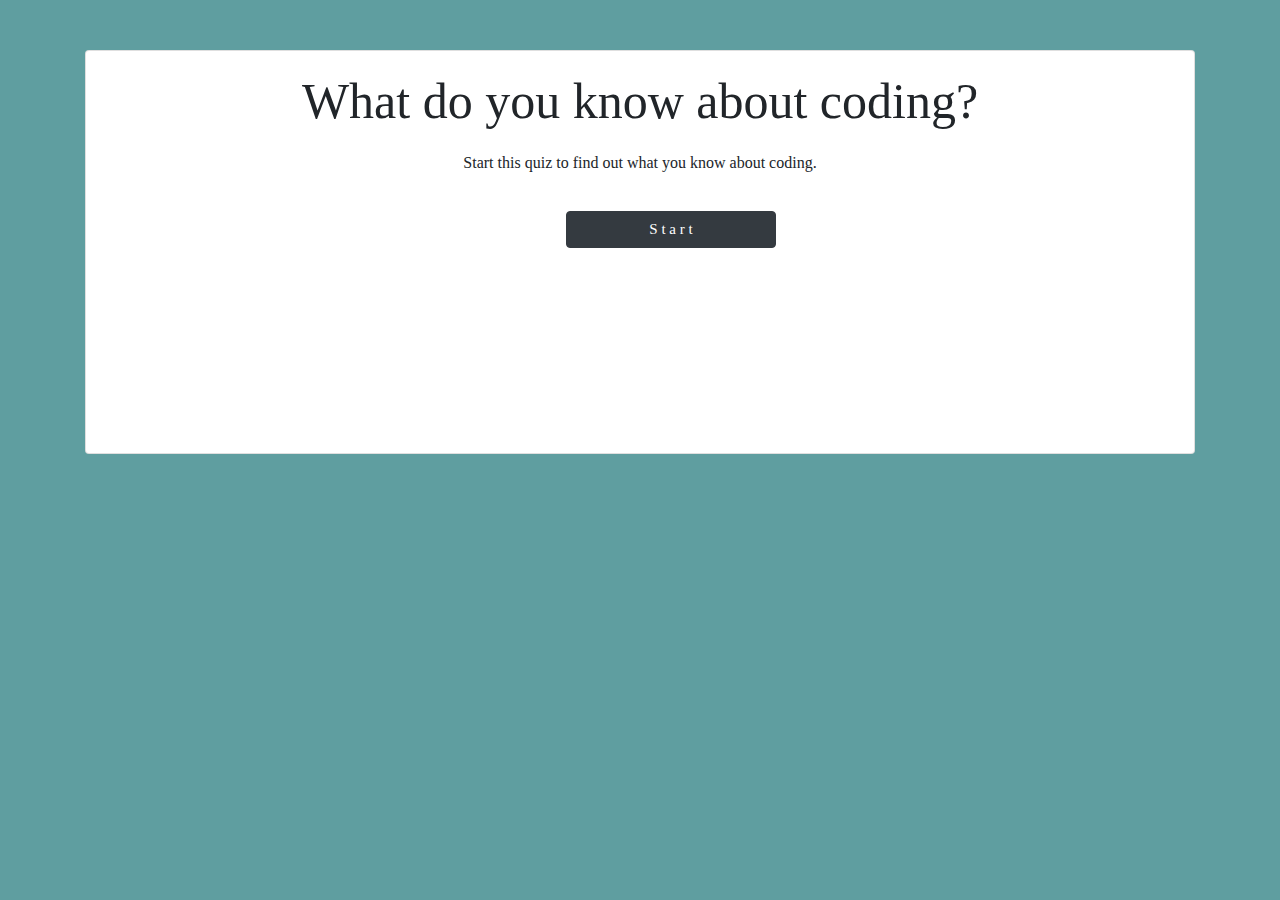
==== index.html @ d497a8f6 "creating buttons and css styling for the quiz" ====
<!DOCTYPE html>
<html lang="en">

<head>
    <meta charset="UTF-8">
    <meta name="viewport" content="width=device-width, initial-scale=1.0">
    <link rel="stylesheet" href="https://stackpath.bootstrapcdn.com/bootstrap/4.5.2/css/bootstrap.min.css"
        integrity="sha384-JcKb8q3iqJ61gNV9KGb8thSsNjpSL0n8PARn9HuZOnIxN0hoP+VmmDGMN5t9UJ0Z" crossorigin="anonymous">
    <link rel="stylesheet" href="style.css">
    <title>Take My Quiz</title>
</head>

<div class="container">
    <div class="card">
        <div class="card-body">
            <h1 class="title">What do you know about coding?</h1>

            <div class="visible">
                <p>Start this quiz to find out what you know about coding.</p>
                <div class="container">
                    <div class="row">
                        <div class="col-sm-5">

                        </div>
                        <div class="col-sm-5">
                            <input class="btn btn-dark" class="btn btn-primary btn-lg type=" submit" value="S t a r t">
                        </div>
                        <div class="col-sm-2">


                        </div>
                        </div>
                        </div>
                        </div>
        
                        <br><br>
                        <div class="invisible">
                            <span id="questions"></span>
                            <button type="button" class="btn btn-secondary">Answer 1</button>
                            <button type="button" class="btn btn-secondary">Answer 2</button>
                            <button type="button" class="btn btn-secondary">Answer 3</button>
                            <button type="button" class="btn btn-secondary">Answer 4</button>
                            <br><br>
                            <button type="button" class="btn btn-dark">Next Question</button>
                        </div>

                    </div>
                </div>
            </div>


            <script src="question.js"></script>
            </body>
            </body>

</html>
---- style.css ----
body {
    background-color: cadetblue;
    margin-top: 50px;
}

h1 {
    font-size: 50px;
    margin-bottom: 20px;
    text-align: center;
    font-family: fantasy;
}

.btn {
    font-size: 15px;
    font-family: fantasy;
    font-weight: lighter;
    color: #ffffff;
    margin-top: 20px;
}

p {
    font-family: fantasy;
    text-align: center;
    margin-top: 20px;
}
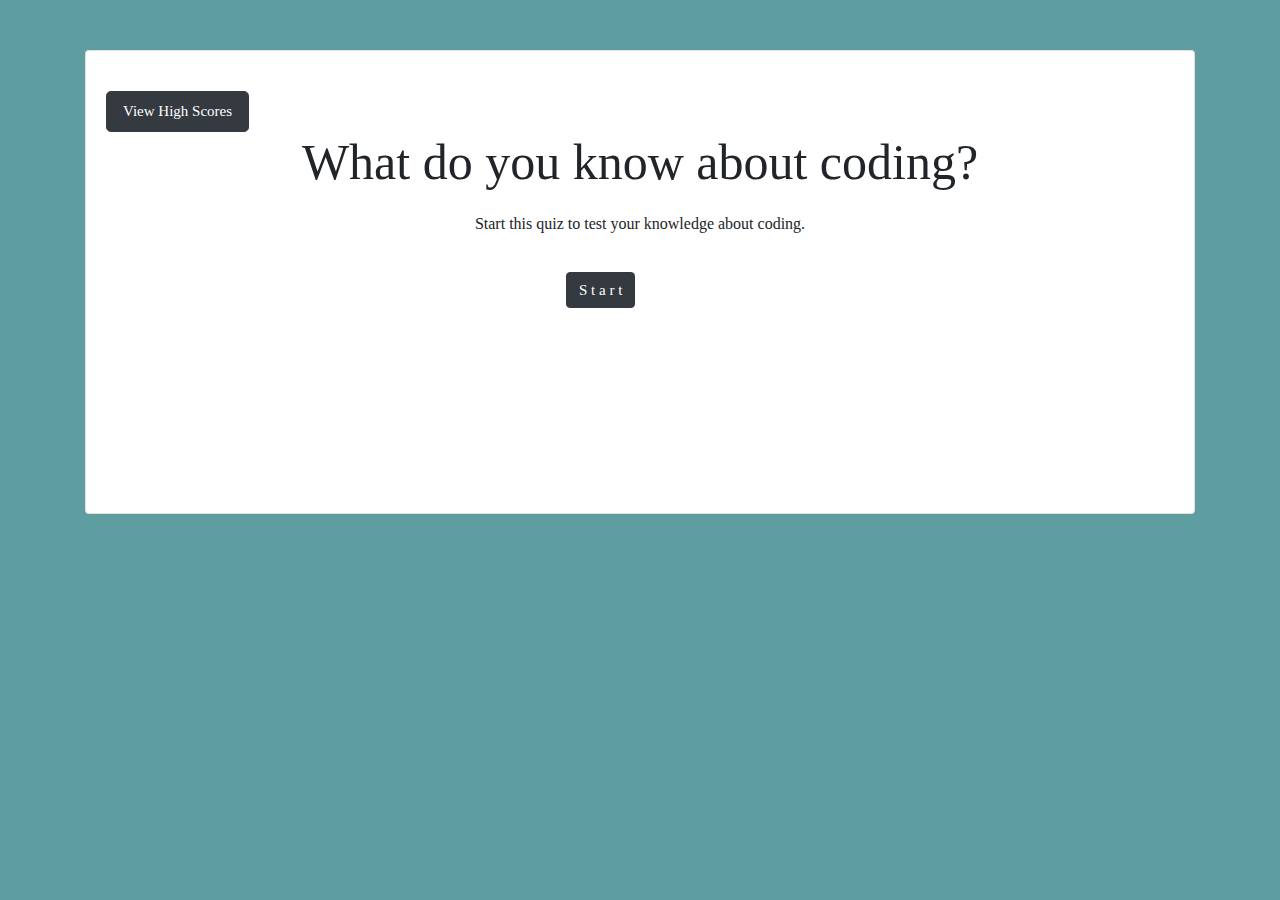
==== commit 0a03a05c: "added an id for the timer, and a view high scores button." ====
--- a/index.html
+++ b/index.html
@@ -7,50 +7,64 @@
     <link rel="stylesheet" href="https://stackpath.bootstrapcdn.com/bootstrap/4.5.2/css/bootstrap.min.css"
         integrity="sha384-JcKb8q3iqJ61gNV9KGb8thSsNjpSL0n8PARn9HuZOnIxN0hoP+VmmDGMN5t9UJ0Z" crossorigin="anonymous">
     <link rel="stylesheet" href="style.css">
-    <title>Take My Quiz</title>
+    <title>What do you know about code?</title>
 </head>
-
+<body>
 <div class="container">
     <div class="card">
         <div class="card-body">
+            <a tabindex="0" class="btn btn-lg btn-dark" role="button" data-toggle="popover" data-trigger="focus"
+                title="Dismissible popover"
+                data-content="">View High Scores</a>
+            
             <h1 class="title">What do you know about coding?</h1>
-
+            <span id="countdown"></span>
             <div class="visible">
-                <p>Start this quiz to find out what you know about coding.</p>
+                <p>Start this quiz to test your knowledge about coding.</p>
                 <div class="container">
                     <div class="row">
                         <div class="col-sm-5">
 
                         </div>
                         <div class="col-sm-5">
-                            <input class="btn btn-dark" class="btn btn-primary btn-lg type=" submit" value="S t a r t">
+                            <input class="btn btn-dark" class="btn btn-dark btn-lg" type="submit" id="startBtn" value="S t a r t">
                         </div>
                         <div class="col-sm-2">
 
 
                         </div>
-                        </div>
-                        </div>
-                        </div>
-        
-                        <br><br>
-                        <div class="invisible">
-                            <span id="questions"></span>
-                            <button type="button" class="btn btn-secondary">Answer 1</button>
-                            <button type="button" class="btn btn-secondary">Answer 2</button>
-                            <button type="button" class="btn btn-secondary">Answer 3</button>
-                            <button type="button" class="btn btn-secondary">Answer 4</button>
-                            <br><br>
-                            <button type="button" class="btn btn-dark">Next Question</button>
-                        </div>
-
                     </div>
                 </div>
             </div>
+            <br><br>
+            <div class="invisible">
+                <span id="questions"></span>
+                <button type="button" class="btn btn-secondary">Answer 1</button>
+                <button type="button" class="btn btn-secondary">Answer 2</button>
+                <button type="button" class="btn btn-secondary">Answer 3</button>
+                <button type="button" class="btn btn-secondary">Answer 4</button>
+                <br><br>
+                <button type="button" class="btn btn-dark">Next Question</button>
+            </div>
+
+        </div>
+    </div>
+</div>
 
 
-            <script src="question.js"></script>
-            </body>
-            </body>
+<script src="question.js"></script>
+<script src="https://code.jquery.com/jquery-3.5.1.slim.min.js"
+    integrity="sha384-DfXdz2htPH0lsSSs5nCTpuj/zy4C+OGpamoFVy38MVBnE+IbbVYUew+OrCXaRkfj"
+    crossorigin="anonymous"></script>
+<script src="https://cdn.jsdelivr.net/npm/popper.js@1.16.1/dist/umd/popper.min.js"
+    integrity="sha384-9/reFTGAW83EW2RDu2S0VKaIzap3H66lZH81PoYlFhbGU+6BZp6G7niu735Sk7lN"
+    crossorigin="anonymous"></script>
+<script src="https://stackpath.bootstrapcdn.com/bootstrap/4.5.2/js/bootstrap.min.js"
+    integrity="sha384-B4gt1jrGC7Jh4AgTPSdUtOBvfO8shuf57BaghqFfPlYxofvL8/KUEfYiJOMMV+rV"
+    crossorigin="anonymous"></script>
+
+   
+</body>
+
 
 </html>--- a/style.css
+++ b/style.css
@@ -25,3 +25,6 @@
 }
 
 
+#countdown {
+    float: right;
+}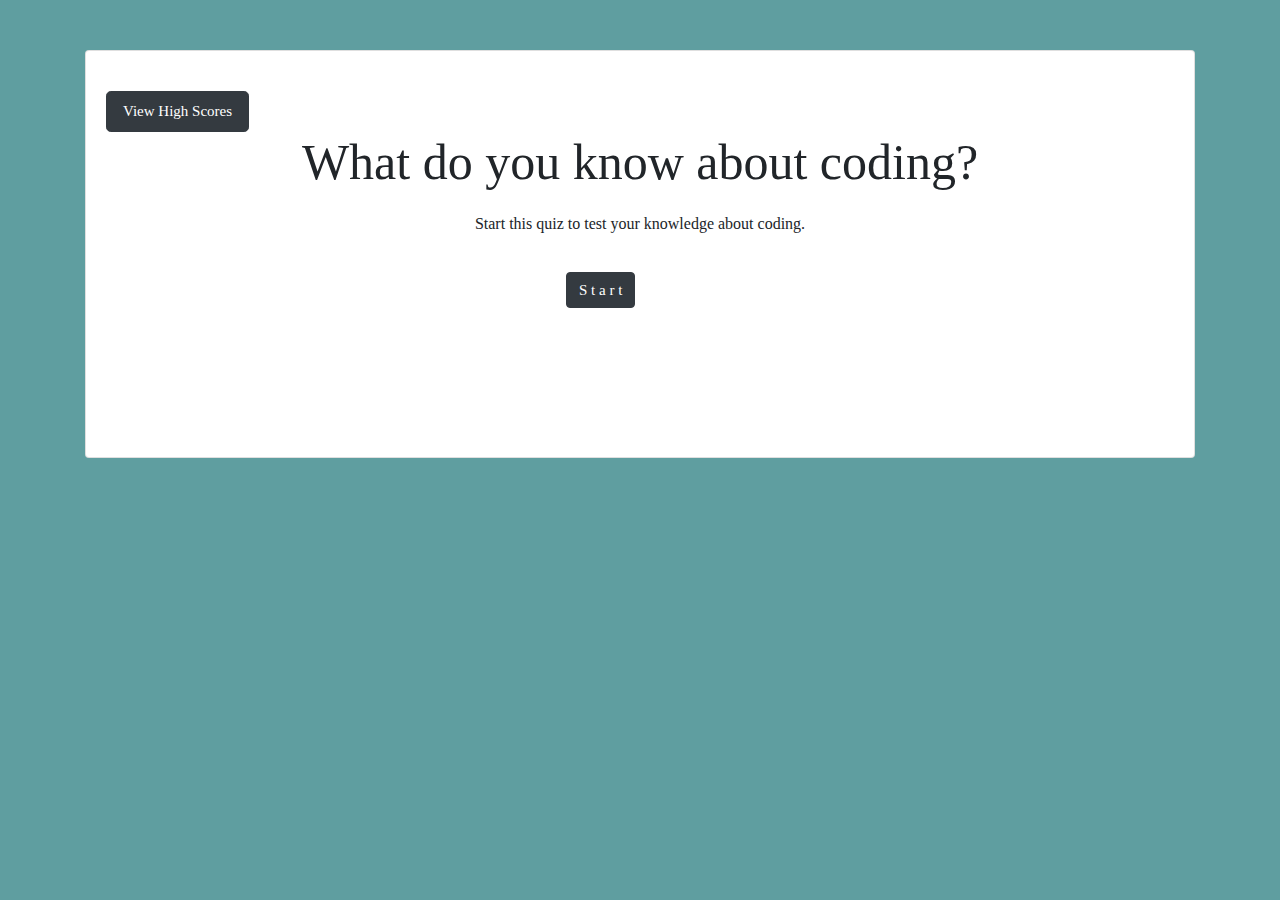
==== commit 495fcf93: "finishing the array of questions" ====
--- a/index.html
+++ b/index.html
@@ -39,12 +39,12 @@
             <br><br>
             <div class="invisible">
                 <span id="questions"></span>
-                <button type="button" class="btn btn-secondary">Answer 1</button>
-                <button type="button" class="btn btn-secondary">Answer 2</button>
-                <button type="button" class="btn btn-secondary">Answer 3</button>
-                <button type="button" class="btn btn-secondary">Answer 4</button>
+                <button type="button" class="btn btn-secondary" id="btn1">Answer 1</button>
+                <button type="button" class="btn btn-secondary" id="btn2">Answer 2</button>
+                <button type="button" class="btn btn-secondary" id="btn3">Answer 3</button>
+                <button type="button" class="btn btn-secondary" id="btn4">Answer 4</button>
                 <br><br>
-                <button type="button" class="btn btn-dark">Next Question</button>
+                
             </div>
 
         </div>
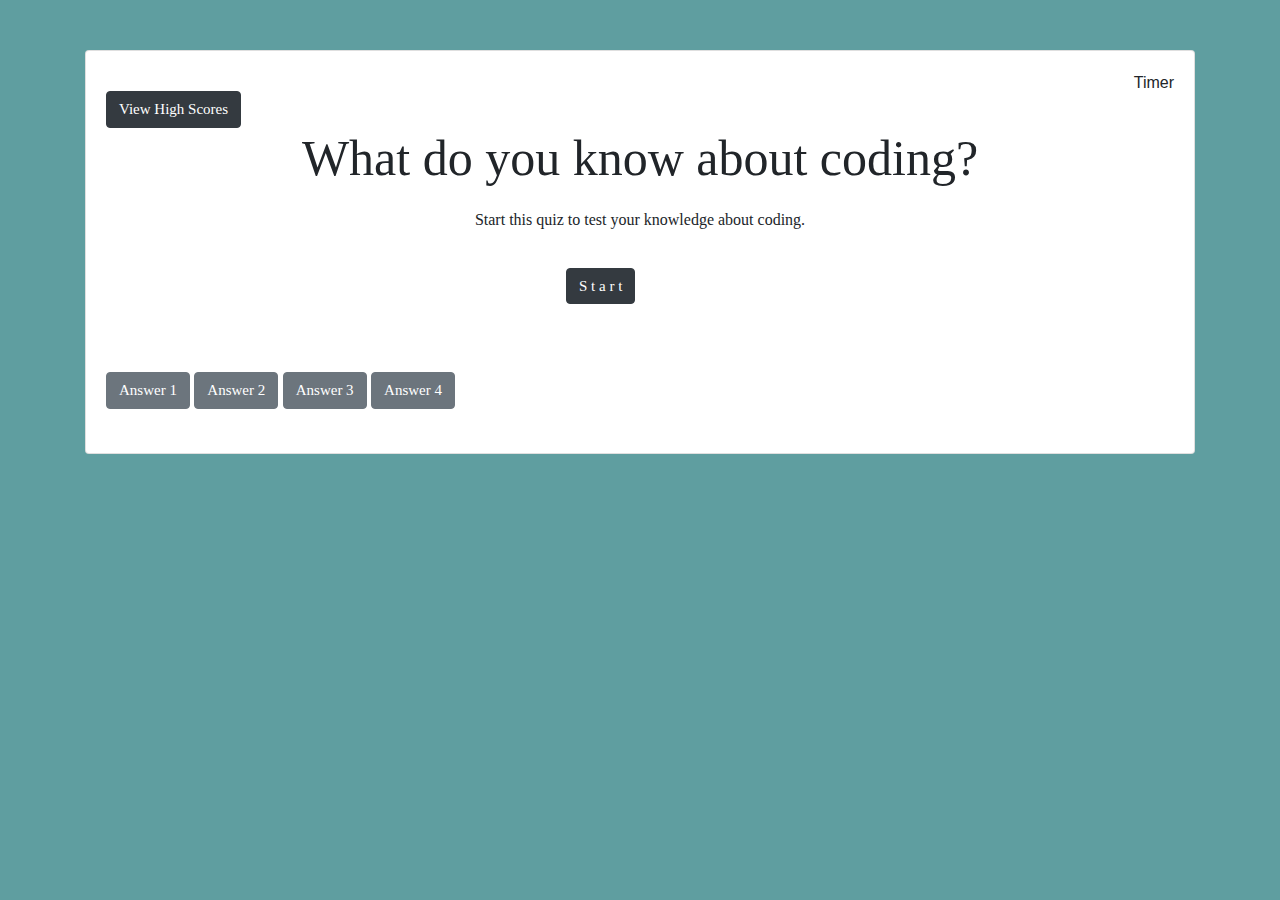
==== commit 7aad6e98: "created timer, added start button functionality so when start is clicked timer starts. and start but" ====
--- a/index.html
+++ b/index.html
@@ -13,9 +13,7 @@
 <div class="container">
     <div class="card">
         <div class="card-body">
-            <a tabindex="0" class="btn btn-lg btn-dark" role="button" data-toggle="popover" data-trigger="focus"
-                title="Dismissible popover"
-                data-content="">View High Scores</a>
+            <input class="btn btn-dark" class="btn btn-dark btn-lg" type="submit" id="highScore" value="View High Scores"><span id="timeGauge">Timer</span>
             
             <h1 class="title">What do you know about coding?</h1>
             <span id="countdown"></span>
@@ -37,7 +35,7 @@
                 </div>
             </div>
             <br><br>
-            <div class="invisible">
+            <div class="">
                 <span id="questions"></span>
                 <button type="button" class="btn btn-secondary" id="btn1">Answer 1</button>
                 <button type="button" class="btn btn-secondary" id="btn2">Answer 2</button>
--- a/style.css
+++ b/style.css
@@ -25,6 +25,6 @@
 }
 
 
-#countdown {
+#timeGauge {
     float: right;
 }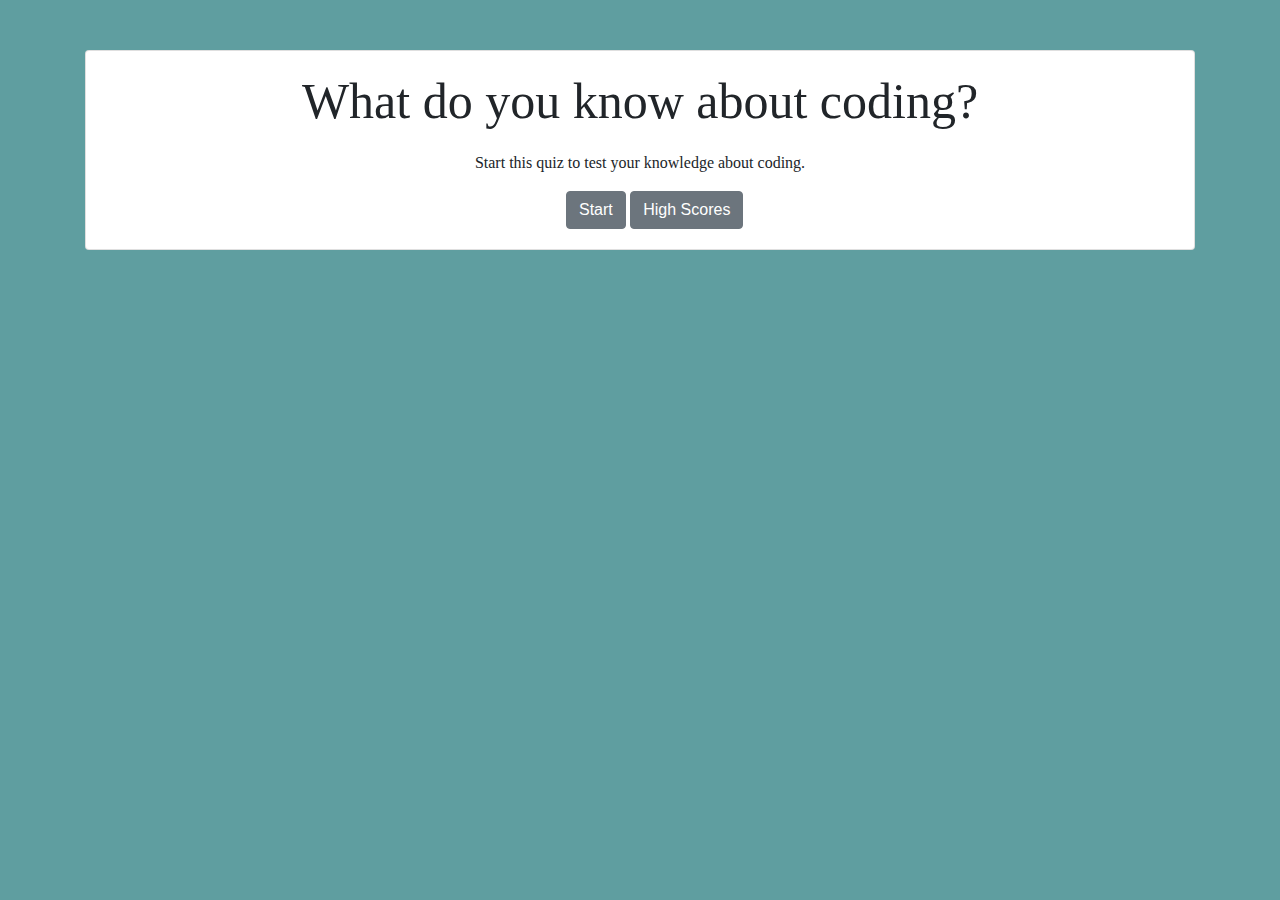
==== commit da9807e7: "created seperate files for the quiz and high scores" ====
--- a/index.html
+++ b/index.html
@@ -13,11 +13,11 @@
 <div class="container">
     <div class="card">
         <div class="card-body">
-            <input class="btn btn-dark" class="btn btn-dark btn-lg" type="submit" id="highScore" value="View High Scores"><span id="timeGauge">Timer</span>
+            
             
             <h1 class="title">What do you know about coding?</h1>
-            <span id="countdown"></span>
-            <div class="visible">
+         
+            
                 <p>Start this quiz to test your knowledge about coding.</p>
                 <div class="container">
                     <div class="row">
@@ -25,29 +25,23 @@
 
                         </div>
                         <div class="col-sm-5">
-                            <input class="btn btn-dark" class="btn btn-dark btn-lg" type="submit" id="startBtn" value="S t a r t">
+                            <a class="btn btn-secondary" id="startBtn" href="quiz.html" role="button">Start</a>
+                            <a class="btn btn-secondary" id="highscoretBtn" href="highscores.html" role="button">High Scores</a>
                         </div>
-                        <div class="col-sm-2">
+                            <div class="col-sm-2"></div>
 
 
-                        </div>
                     </div>
                 </div>
             </div>
-            <br><br>
-            <div class="">
-                <span id="questions"></span>
-                <button type="button" class="btn btn-secondary" id="btn1">Answer 1</button>
-                <button type="button" class="btn btn-secondary" id="btn2">Answer 2</button>
-                <button type="button" class="btn btn-secondary" id="btn3">Answer 3</button>
-                <button type="button" class="btn btn-secondary" id="btn4">Answer 4</button>
-                <br><br>
+            
+            
+                
                 
             </div>
 
         </div>
-    </div>
-</div>
+
 
 
 <script src="question.js"></script>
--- a/style.css
+++ b/style.css
@@ -10,12 +10,13 @@
     font-family: fantasy;
 }
 
-.btn {
+.btn btn-secondary {
     font-size: 15px;
     font-family: fantasy;
     font-weight: lighter;
     color: #ffffff;
     margin-top: 20px;
+  
 }
 
 p {
@@ -27,4 +28,5 @@
 
 #timeGauge {
     float: right;
+    margin-right: 50px;
 }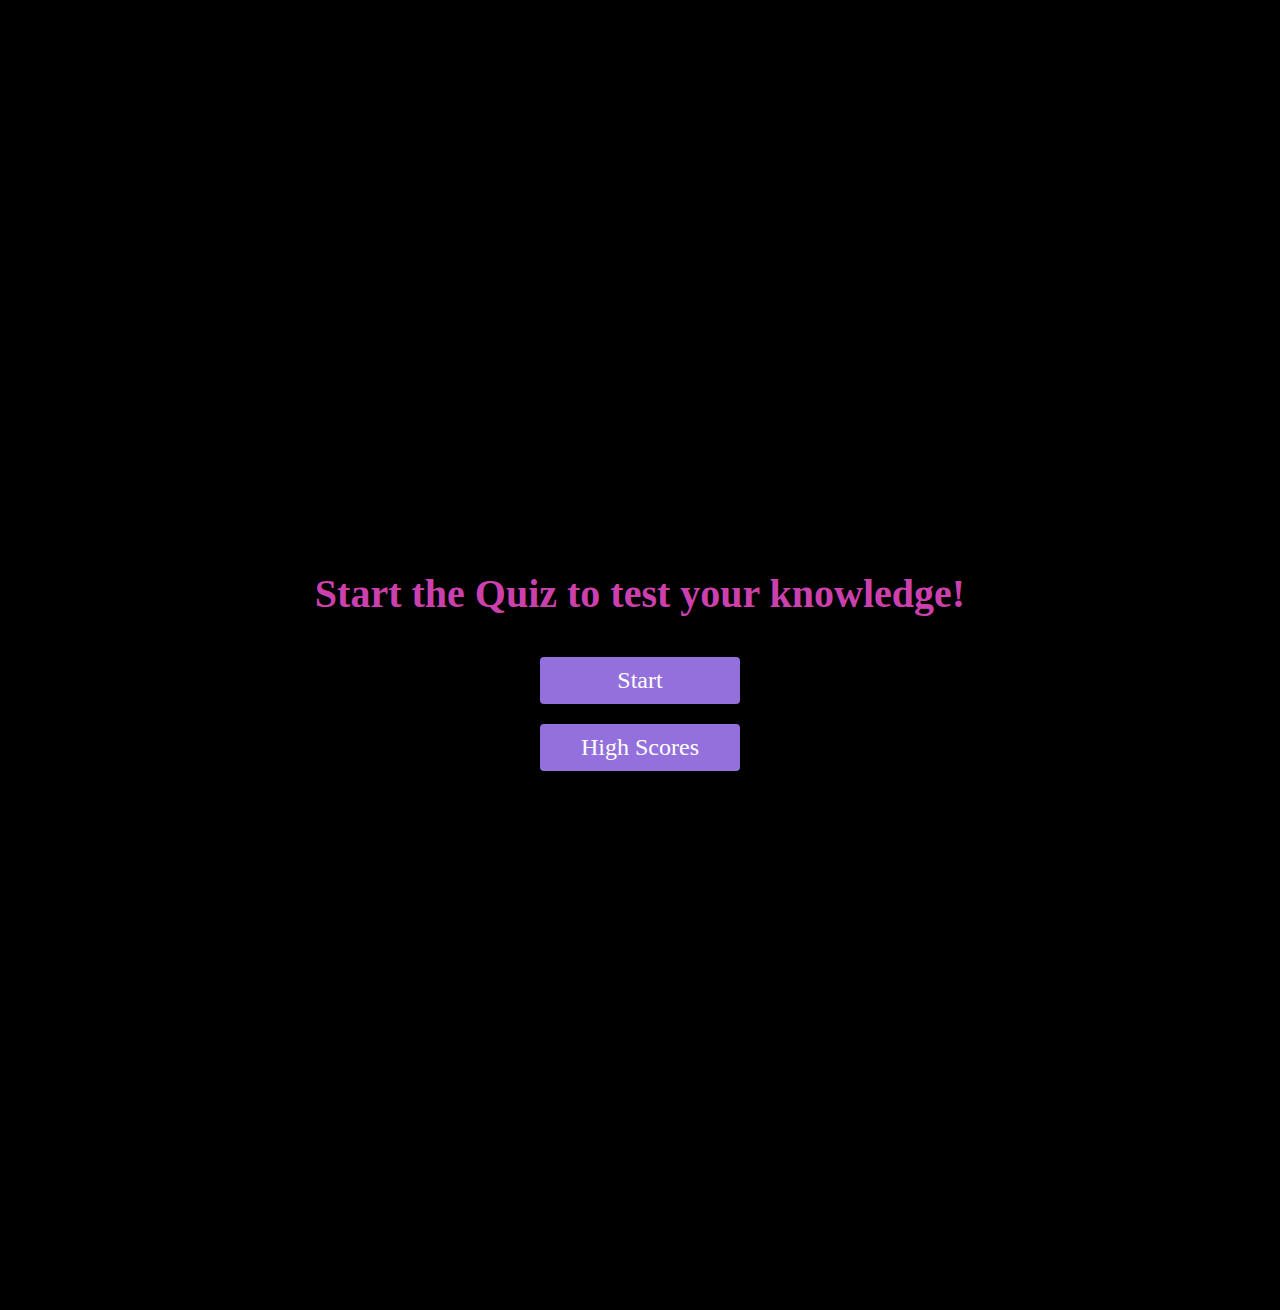
==== commit 6538126f: "redesigning the home page, and css styling." ====
--- a/index.html
+++ b/index.html
@@ -4,59 +4,23 @@
 <head>
     <meta charset="UTF-8">
     <meta name="viewport" content="width=device-width, initial-scale=1.0">
-    <link rel="stylesheet" href="https://stackpath.bootstrapcdn.com/bootstrap/4.5.2/css/bootstrap.min.css"
-        integrity="sha384-JcKb8q3iqJ61gNV9KGb8thSsNjpSL0n8PARn9HuZOnIxN0hoP+VmmDGMN5t9UJ0Z" crossorigin="anonymous">
+   
     <link rel="stylesheet" href="style.css">
     <title>What do you know about code?</title>
 </head>
 <body>
 <div class="container">
-    <div class="card">
-        <div class="card-body">
-            
-            
-            <h1 class="title">What do you know about coding?</h1>
-         
-            
-                <p>Start this quiz to test your knowledge about coding.</p>
-                <div class="container">
-                    <div class="row">
-                        <div class="col-sm-5">
-
-                        </div>
-                        <div class="col-sm-5">
-                            <a class="btn btn-secondary" id="startBtn" href="quiz.html" role="button">Start</a>
-                            <a class="btn btn-secondary" id="highscoretBtn" href="highscores.html" role="button">High Scores</a>
-                        </div>
-                            <div class="col-sm-2"></div>
-
-
-                    </div>
-                </div>
-            </div>
-            
-            
-                
-                
-            </div>
-
-        </div>
-
+    <div id="home" class="flex-column flex-center">
+        <h1>Start the Quiz to test your knowledge!</h1>
+        <a href="quiz.html" class="btn">Start</a>
+        <a href="highscores.html" id="highscore-btn" class="btn">High Scores
+        </a>
+    </div>
+</div>
 
 
 <script src="question.js"></script>
-<script src="https://code.jquery.com/jquery-3.5.1.slim.min.js"
-    integrity="sha384-DfXdz2htPH0lsSSs5nCTpuj/zy4C+OGpamoFVy38MVBnE+IbbVYUew+OrCXaRkfj"
-    crossorigin="anonymous"></script>
-<script src="https://cdn.jsdelivr.net/npm/popper.js@1.16.1/dist/umd/popper.min.js"
-    integrity="sha384-9/reFTGAW83EW2RDu2S0VKaIzap3H66lZH81PoYlFhbGU+6BZp6G7niu735Sk7lN"
-    crossorigin="anonymous"></script>
-<script src="https://stackpath.bootstrapcdn.com/bootstrap/4.5.2/js/bootstrap.min.js"
-    integrity="sha384-B4gt1jrGC7Jh4AgTPSdUtOBvfO8shuf57BaghqFfPlYxofvL8/KUEfYiJOMMV+rV"
-    crossorigin="anonymous"></script>
 
    
 </body>
-
-
 </html>--- a/style.css
+++ b/style.css
@@ -1,32 +1,78 @@
 body {
-    background-color: cadetblue;
-    margin-top: 50px;
+    background-color: rgb(0, 0, 0);
+    margin-top: 3rem;
+}
+*{
+    box-sizing: border-box;
+    margin: 0;
+    padding: 0;
+    font-size: 62.5%;
+    font-family: fantasy;
 }
 
 h1 {
-    font-size: 50px;
-    margin-bottom: 20px;
+    font-size: 4rem;
+    margin-bottom: 2rem;
     text-align: center;
     font-family: fantasy;
+    color: #cc40ae;
+}
+h2 {
+    font-size: 4.2rem;
+    margin-bottom: 4rem;
+}
+.container {
+    width: 100vw;
+    height: 100vw;
+    display: flex;
+    justify-content: center;
+    align-items: center;
+    max-width: 80rem;
+    margin: 0 auto;
+    padding: 2rem;
 }
 
-.btn btn-secondary {
-    font-size: 15px;
-    font-family: fantasy;
+.flex-column {
+    display: flex;
+    flex-direction: column;
+}
+
+.flex-center{
+    justify-content: center;
+    align-items: center;
+}
+
+.justify-center {
+    justify-content: center;
+}
+.text-center {
+    text-align: center;
+}
+.hidden {
+    display: none;
+}
+.btn {
+    background-color: mediumpurple;
+    font-size: 2.4rem;
     font-weight: lighter;
     color: #ffffff;
-    margin-top: 20px;
-  
+    margin-top: 2rem;
+    text-align: center;
+    width: 20rem;
+    padding: 1rem 0;
+    text-decoration: none;
+    border-radius: 4px;
+}
+.btn:hover {
+   box-shadow:0 0.4rem 1.4rem;
+    transition: transform 150ms;
+    transform: scale(1.03);
 }
 
-p {
-    font-family: fantasy;
-    text-align: center;
-    margin-top: 20px;
-}
+
 
 
 #timeGauge {
     float: right;
-    margin-right: 50px;
+    margin-right: 5rem;
 }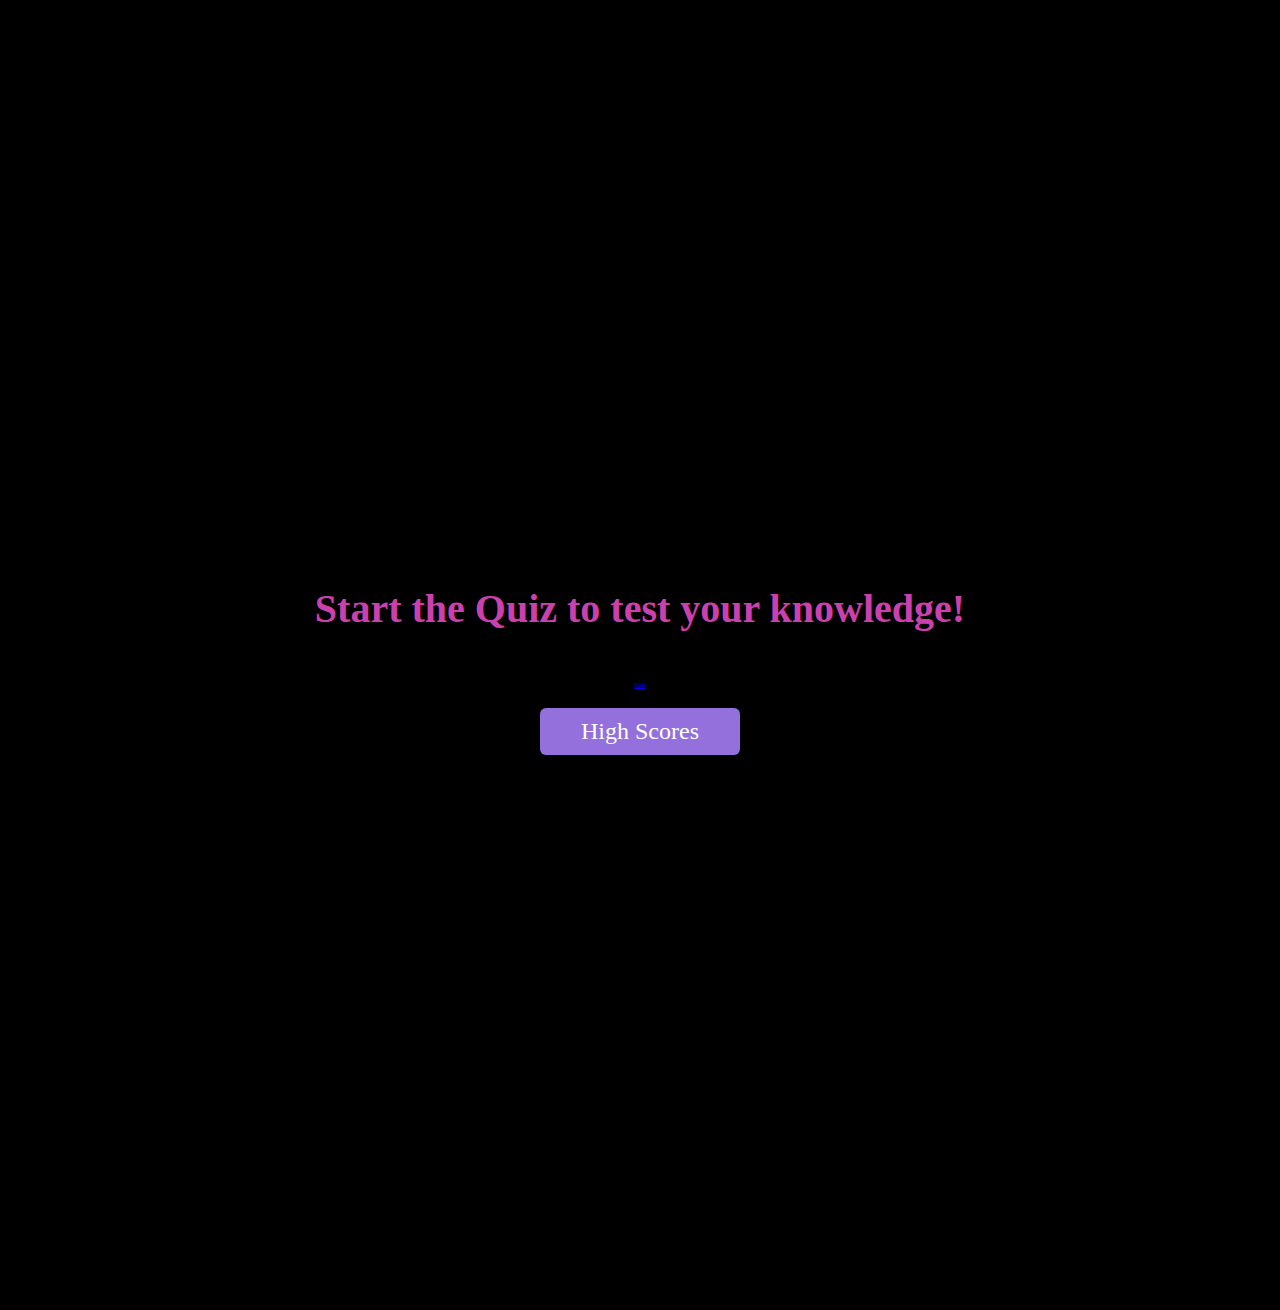
==== commit d9927c0e: "getting the buttons to populate with the answers" ====
--- a/index.html
+++ b/index.html
@@ -12,7 +12,7 @@
 <div class="container">
     <div id="home" class="flex-column flex-center">
         <h1>Start the Quiz to test your knowledge!</h1>
-        <a href="quiz.html" class="btn">Start</a>
+        <a href="quiz.html" class="btn1">Start</a>
         <a href="highscores.html" id="highscore-btn" class="btn">High Scores
         </a>
     </div>
--- a/style.css
+++ b/style.css
@@ -1,6 +1,7 @@
 body {
     background-color: rgb(0, 0, 0);
     margin-top: 3rem;
+    
 }
 *{
     box-sizing: border-box;
@@ -12,7 +13,7 @@
 
 h1 {
     font-size: 4rem;
-    margin-bottom: 2rem;
+    margin-bottom: 50px;
     text-align: center;
     font-family: fantasy;
     color: #cc40ae;
@@ -61,7 +62,7 @@
     width: 20rem;
     padding: 1rem 0;
     text-decoration: none;
-    border-radius: 4px;
+    border-radius: 6px;
 }
 .btn:hover {
    box-shadow:0 0.4rem 1.4rem;
@@ -72,7 +73,3 @@
 
 
 
-#timeGauge {
-    float: right;
-    margin-right: 5rem;
-}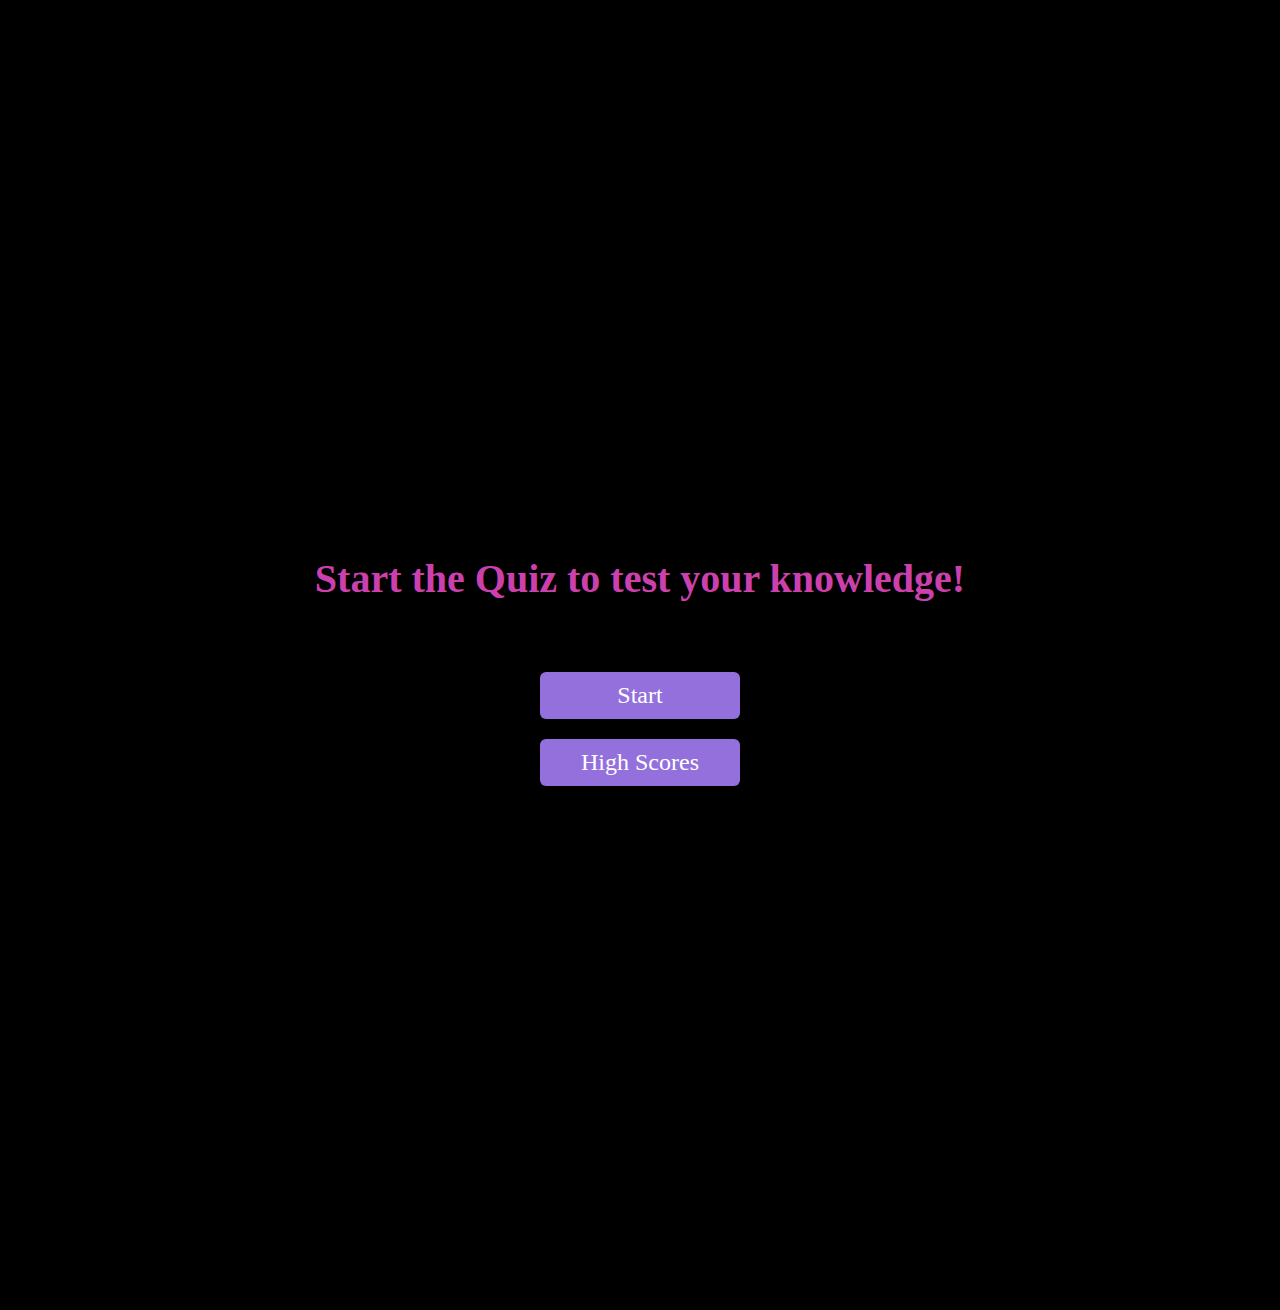
==== commit c569bf71: "finishing touches to readme" ====
--- a/index.html
+++ b/index.html
@@ -13,7 +13,7 @@
     <div id="home" class="flex-column flex-center">
         <h1>Start the Quiz to test your knowledge!</h1>
         <a href="quiz.html" class="btn1">Start</a>
-        <a href="highscores.html" id="highscore-btn" class="btn">High Scores
+        <a href="highscores.html" id="highscore-btn" class="btn1">High Scores
         </a>
     </div>
 </div>
--- a/style.css
+++ b/style.css
@@ -52,7 +52,7 @@
 .hidden {
     display: none;
 }
-.btn {
+.btn1 {
     background-color: mediumpurple;
     font-size: 2.4rem;
     font-weight: lighter;
